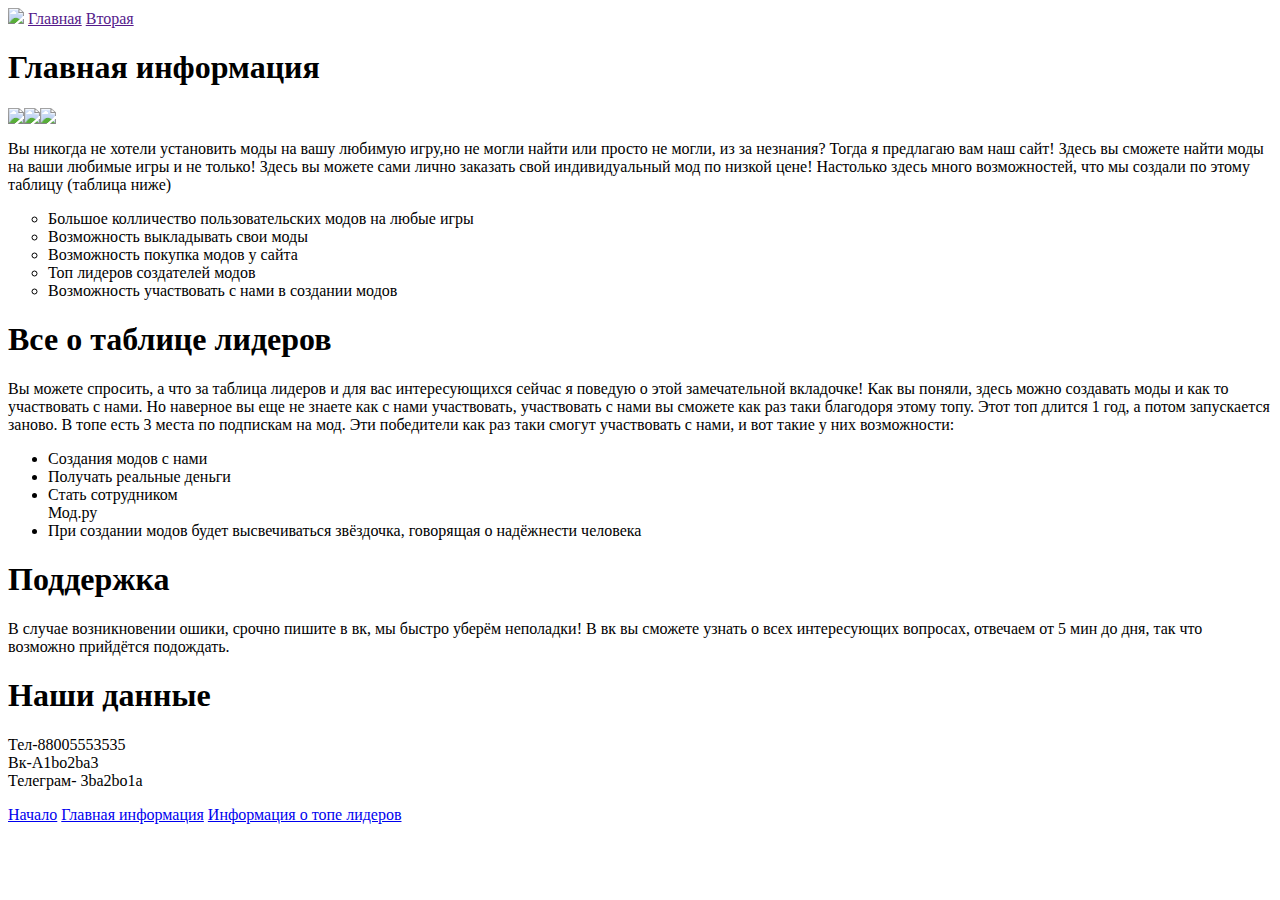
==== index.html @ 48d7e6cd "Create index.html" ====
<html>
    <body>
      <head> 
        <title>Main</title>
        <link rel="stylesheet" href="style.css">
      </head>
    <header>
       <img src="https://lumpics.ru/wp-content/uploads/2017/12/Programmyi-dlya-sozdaniya-modov-dlya-Maynkraft.png"/>
       <a href="">Главная</a> 
       <a href="">Вторая</a>  
        </header>
      <main>
            <h1 id="a">Главная информация</h1>
            <img src="https://i.ytimg.com/vi/ffTrnzXdZDA/maxresdefault.jpg"/><img src="https://i.ytimg.com/vi/Z2e9vd3Znz4/maxresdefault.jpg"/><img src="https://3dnews.ru/assets/external/illustrations/2019/08/31/993345/sm.dims.750.jpg"/>
            <p>Вы никогда не хотели установить моды на вашу любимую игру,но не могли найти или просто не могли, из за незнания? Тогда я предлагаю вам наш сайт! Здесь вы сможете найти моды на ваши любимые игры и не только! Здесь вы можете сами лично заказать свой индивидуальный мод по низкой цене! Настолько здесь много возможностей, что мы создали по этому таблицу (таблица ниже) </p>
                <ul type="circle">
                    <li>Большое колличество пользовательских модов на любые игры</li>
                    <li>Возможность выкладывать свои моды</li>
                    <li>Возможность покупка модов у сайта</li>
                    <li>Топ лидеров создателей модов</li>
                    <li>Возможность участвовать с нами в создании модов</li>
                </ul>
            <h1 id="b">Все о таблице лидеров</h1>
            <p> Вы можете спросить, а что за таблица лидеров и для вас интересующихся сейчас я поведую о этой замечательной вкладочке! Как вы поняли, здесь можно создавать моды и как то участвовать с нами. Но наверное вы еще не знаете как с нами участвовать, участвовать с нами вы сможете как раз таки благодоря этому топу. Этот топ длится 1 год, а потом запускается заново. В топе есть 3 места по подпискам на мод. Эти победители как раз таки смогут участвовать с нами, и вот такие у них возможности: </p>
            <ul>
                <li>Создания модов с нами</li>
                <li>Получать реальные деньги</li>
                <li>Стать сотрудником <br/>Мод.ру</li>
                <li>При создании модов будет высвечиваться звёздочка, говорящая о надёжнести человека</li>
            </ul>
   <h1> Поддержка </h1>
    <p id="i"> В случае возникновении ошики, срочно пишите в вк, мы быстро уберём неполадки! В вк вы сможете узнать о всех интересующих вопросах, отвечаем от 5 мин до дня, так что возможно прийдётся подождать. </p>
        </main>
   <h1> Наши данные </h1>
    <footer id="c">
    <p> Тел-88005553535 <br/>
        Вк-A1bo2ba3 <br/>
        Телеграм- 3ba2bo1a
        </p>
    <a href="#d">Начало</a>
     <a href="#a">Главная информация</a>
       <a href="#b">Информация о топе лидеров</a> 
  </footer>
    </body>
</html>
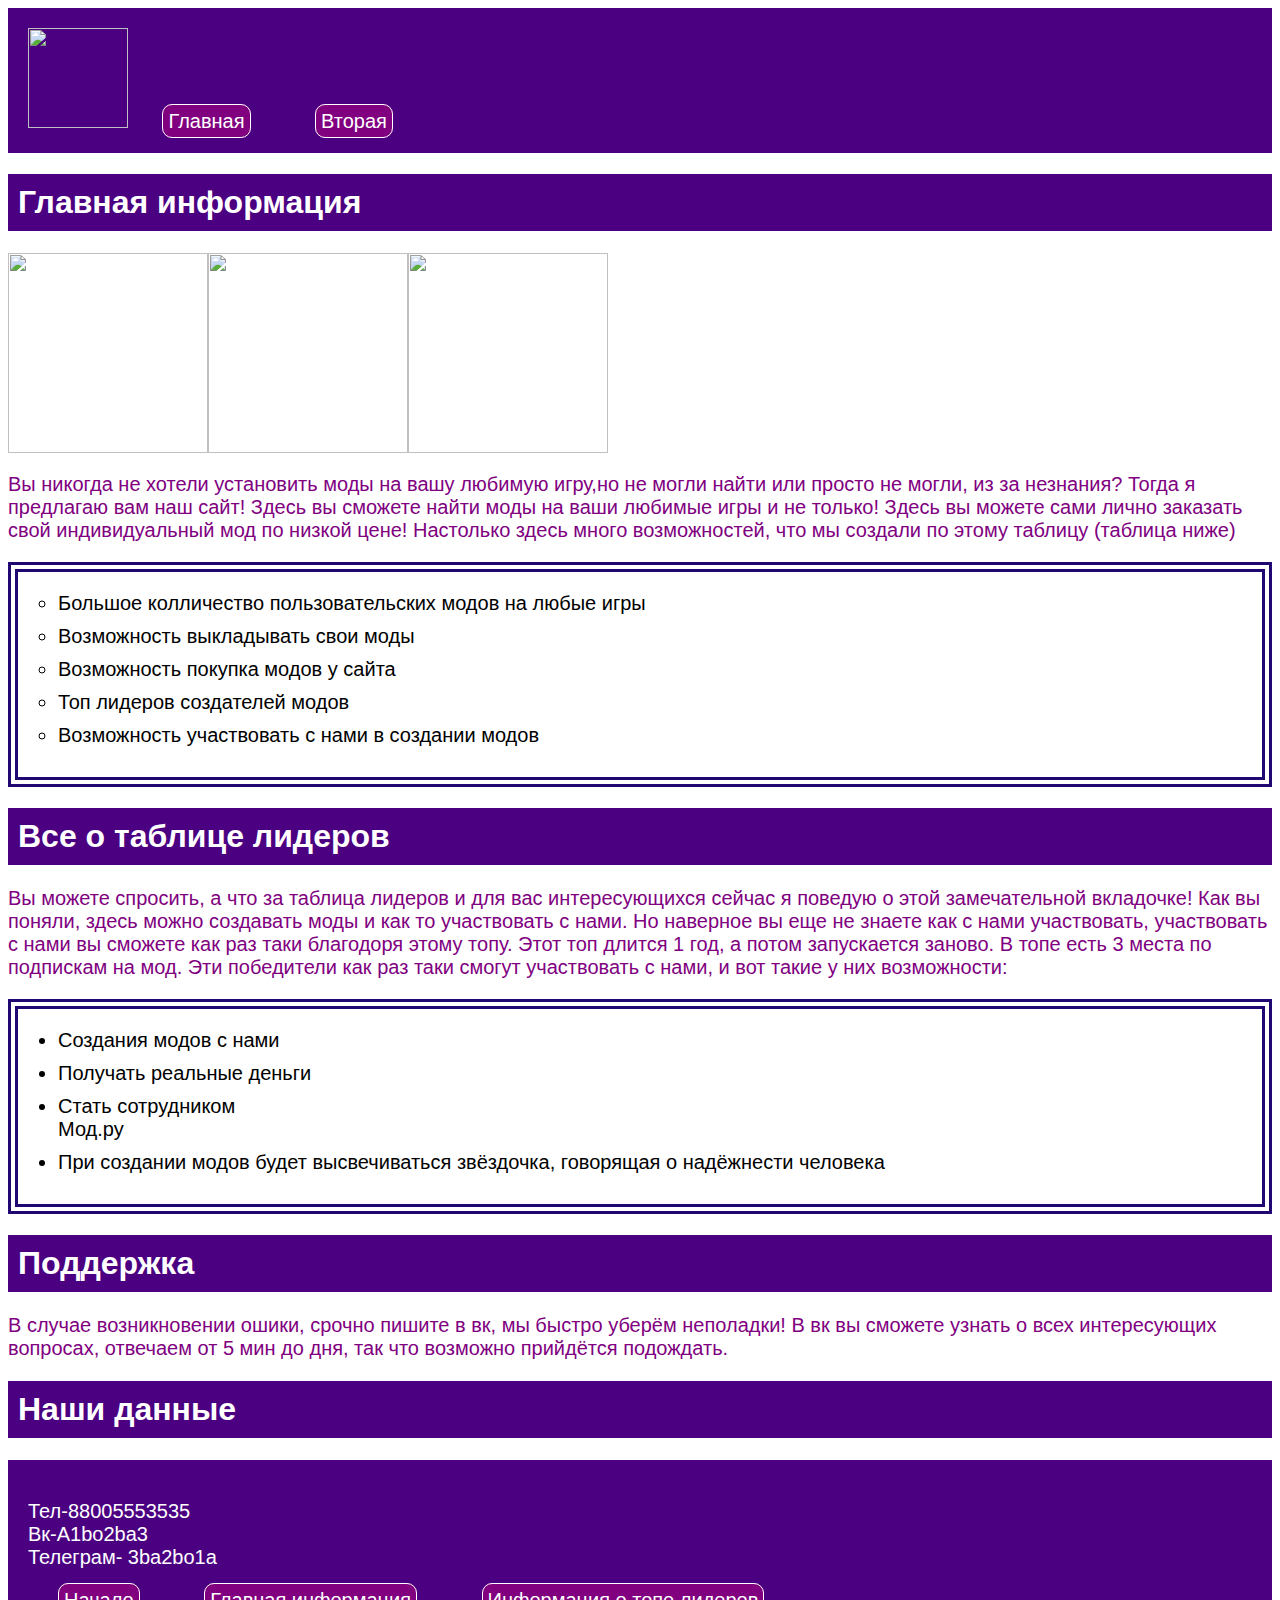
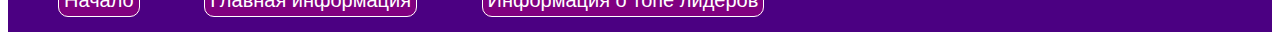
==== commit 660f6925: "Update index.html" ====
--- a/index.html
+++ b/index.html
@@ -6,8 +6,8 @@
       </head>
     <header>
        <img src="https://lumpics.ru/wp-content/uploads/2017/12/Programmyi-dlya-sozdaniya-modov-dlya-Maynkraft.png"/>
-       <a href="">Главная</a> 
-       <a href="">Вторая</a>  
+       <a href="https://ov4356.github.io/mnpages/">Главная</a> 
+       <a href="https://ov4356.github.io/site2/">Вторая</a>  
         </header>
       <main>
             <h1 id="a">Главная информация</h1>
--- a/style.css
+++ b/style.css
@@ -0,0 +1,66 @@
+body {
+    font-family: sans-serif;
+    
+}
+
+ul {
+    font-size: 20px;
+    padding: 20px 0px 20px 40px;
+    border: 10px double #200772
+}
+li {
+    margin: 0px 0px 10px 0px
+}
+
+h1 {
+    background-color: indigo;
+    color: white;
+    padding: 10px;
+}
+
+img {
+    height: 200px;
+}
+
+p, ul {
+    font-size: 20px;
+}
+p {
+    color:purple
+}
+header {
+    background-color: indigo;
+    padding: 20px;
+}
+header a {
+    color: white;
+    background-color: purple;
+    font-size: 20px;
+    text-decoration: none;
+    border: 1px solid white;
+    border-radius: 10px;
+    padding: 5px;
+    margin: 30px;
+}
+header img {
+  height: 100px;
+  width: 100px;
+}
+footer {
+ background-color: indigo;
+padding: 20px;
+color: white
+}
+footer a {
+     color: white;
+    background-color: purple;
+    font-size: 20px;
+    text-decoration: none;
+    border: 1px solid white;
+    border-radius: 10px;
+    padding: 5px;
+    margin: 30px;
+}
+footer p {
+    color:white
+}
